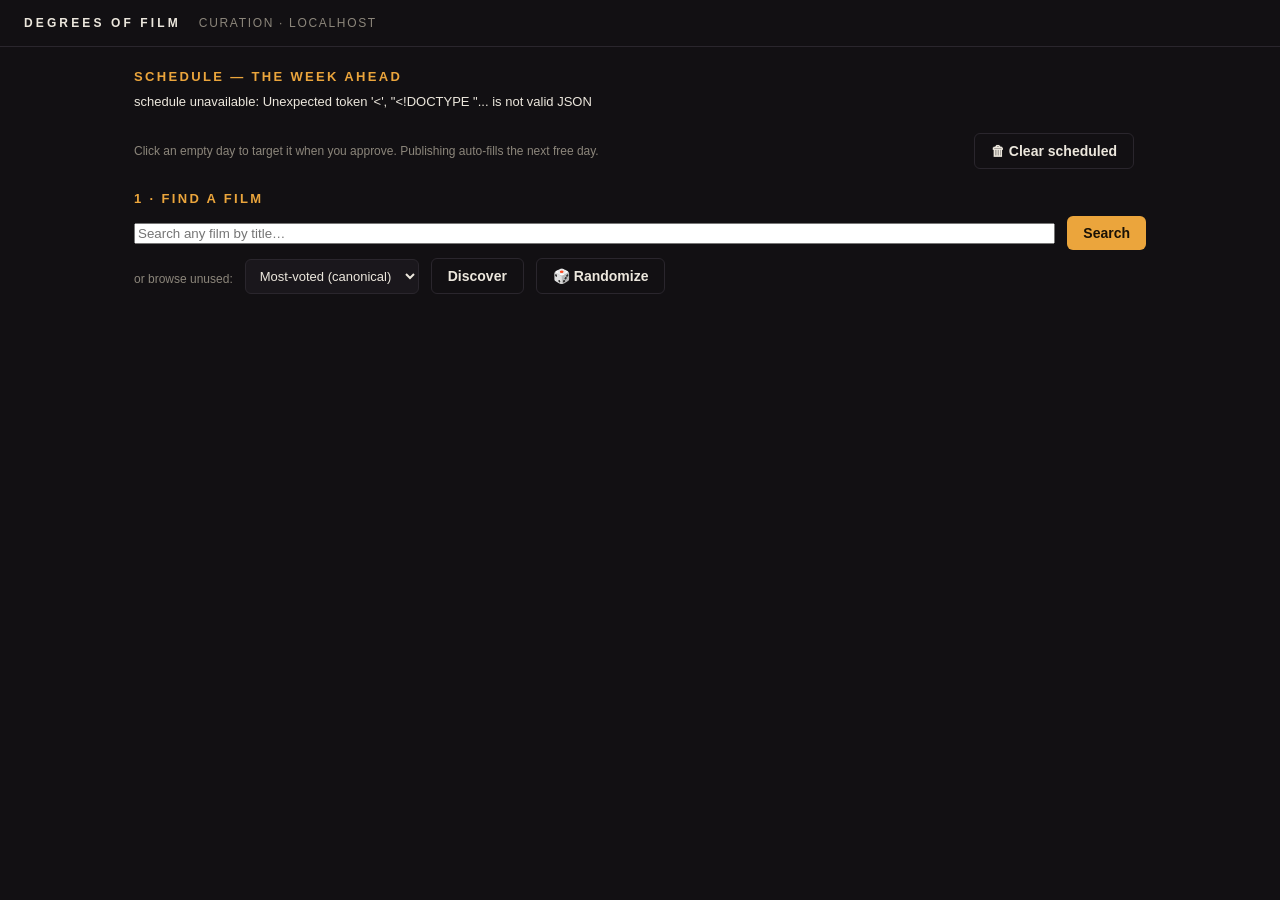
==== curation/static/index.html @ 125c4a5b "Curation: add a "Clear scheduled" button (unschedule upcoming puzzles) A 🗑 Clear scheduled button in" ====
<!DOCTYPE html>
<html lang="en">
<head>
<meta charset="utf-8" />
<meta name="viewport" content="width=device-width, initial-scale=1" />
<title>Degrees of Film — Curation</title>
<style>
  :root{
    --ink:#121013; --ink2:#1a171c; --bone:#ece7dd; --muted:#8c867b;
    --amber:#eba53c; --line:#2a262d; --red:#c2543f; --good:#6fbf73;
    --font:-apple-system,BlinkMacSystemFont,"Segoe UI",Helvetica,Arial,sans-serif;
    --mono:ui-monospace,"SF Mono",Menlo,Consolas,monospace;
  }
  *{box-sizing:border-box}
  body{margin:0;background:var(--ink);color:var(--bone);font-family:var(--font);
       -webkit-font-smoothing:antialiased}
  header{padding:16px 24px;border-bottom:1px solid var(--line);display:flex;
         align-items:center;gap:18px}
  .wordmark{text-transform:uppercase;letter-spacing:.26em;font-size:12px;font-weight:600}
  .tag{color:var(--muted);font-size:12px;letter-spacing:.14em;text-transform:uppercase}
  main{max-width:1060px;margin:0 auto;padding:22px 24px 60px;display:grid;
       grid-template-columns:1fr;gap:22px}
  h2{font-size:13px;text-transform:uppercase;letter-spacing:.18em;color:var(--amber);
     margin:0 0 10px}
  button{font-family:inherit;cursor:pointer}
  .btn{background:var(--amber);color:#1a1206;border:none;padding:9px 16px;border-radius:6px;
       font-weight:600;font-size:14px}
  .btn.ghost{background:transparent;color:var(--bone);border:1px solid var(--line)}
  .btn.danger{background:var(--red);color:#fff;border-color:var(--red)}
  .btn:disabled{opacity:.4;cursor:not-allowed}
  select,input[type=date],textarea{background:var(--ink2);color:var(--bone);
       border:1px solid var(--line);border-radius:6px;font-family:inherit;font-size:13px;padding:8px 10px}
  .row{display:flex;gap:12px;align-items:center;flex-wrap:wrap}
  .cards{display:grid;grid-template-columns:repeat(auto-fill,minmax(180px,1fr));gap:10px}
  .card{background:var(--ink2);border:1px solid var(--line);border-radius:8px;overflow:hidden;
        cursor:pointer;text-align:left;color:var(--bone);padding:0}
  .card:hover{border-color:var(--amber)}
  .card .thumb{width:100%;height:96px;object-fit:cover;display:block;background:#000}
  .card .meta{padding:8px 10px}
  .card .t{font-size:13px;font-weight:600;line-height:1.2}
  .card .s{font-size:11px;color:var(--muted);margin-top:3px}
  .usedbadge{display:inline-block;font-size:9px;font-weight:600;text-transform:uppercase;
             letter-spacing:.08em;color:var(--amber);border:1px solid var(--amber);
             border-radius:999px;padding:1px 6px;vertical-align:middle;white-space:nowrap}
  /* Randomize preview: a single candidate card with its own accept/re-roll actions. */
  .randcard{display:flex;gap:14px;align-items:center;background:var(--ink2);
            border:1px solid var(--amber);border-radius:8px;padding:12px}
  .randcard .thumb{width:200px;height:112px;object-fit:cover;border-radius:6px;
                   background:#000;flex:0 0 auto}
  .randcard .rmeta{flex:1;min-width:0}
  .randcard .t{font-size:16px;font-weight:600;line-height:1.2}
  .randcard .s{font-size:12px;color:var(--muted);margin-top:4px}
  .randcard .roll{font-size:10px;text-transform:uppercase;letter-spacing:.1em;
                  color:var(--amber);margin:0 0 6px}
  .editing #film-h2{color:var(--amber)}
  .editbanner{display:none;font-size:12px;color:var(--amber);margin:0 0 10px}
  .editing .editbanner{display:block}
  .panel{background:var(--ink2);border:1px solid var(--line);border-radius:10px;padding:18px}
  .stills{display:flex;gap:8px;overflow-x:auto;padding-bottom:4px}
  .stills img{height:64px;border-radius:4px;border:2px solid transparent;cursor:pointer;flex:0 0 auto}
  .stills img.sel{border-color:var(--amber)}
  .stage{position:relative;display:inline-block;margin-top:12px;max-width:100%;
         user-select:none;line-height:0}
  .stage img{max-width:100%;max-height:460px;display:block;border-radius:6px}
  .sel-box{position:absolute;border:2px solid var(--amber);background:rgba(235,165,60,.16);
           pointer-events:none;display:none}
  .grid2{display:grid;grid-template-columns:1.4fr 1fr;gap:20px}
  @media(max-width:760px){.grid2{grid-template-columns:1fr}}
  textarea{width:100%;min-height:300px;font-family:var(--mono);font-size:12px;line-height:1.5;resize:vertical}
  label.inl{font-size:13px;color:var(--muted);display:flex;align-items:center;gap:7px}
  .hint{font-size:12px;color:var(--muted);margin:6px 0 0}
  #result{font-family:var(--mono);font-size:12px;white-space:pre-wrap;margin-top:12px}
  .ok{color:var(--good)} .err{color:var(--red)}
  .hidden{display:none}
  .runway{font-size:13px;color:var(--bone);margin:0 0 10px}
  .runway b{color:var(--amber);font-variant-numeric:tabular-nums}
  .runway .low{color:var(--red);font-weight:600}
  .sched{display:flex;gap:8px;overflow-x:auto;padding-bottom:6px}
  .day{flex:0 0 auto;width:108px;border:1px solid var(--line);border-radius:8px;padding:9px 10px;
       background:var(--ink2);display:flex;flex-direction:column;gap:5px;min-height:76px}
  .day.today{box-shadow:0 0 0 1px var(--amber)}
  .day.empty{cursor:pointer;border-style:dashed}
  .day.empty:hover{border-color:var(--amber)}
  .day .dow{font-size:10px;text-transform:uppercase;letter-spacing:.13em;color:var(--muted)}
  .day .dt{font-size:14px;font-weight:600;line-height:1}
  .day .film{font-size:11px;color:var(--bone);line-height:1.25;display:flex;align-items:center;gap:5px;
             white-space:nowrap;overflow:hidden;text-overflow:ellipsis}
  .day .sw{width:9px;height:9px;border-radius:2px;flex:0 0 auto}
  .day .mt{font-size:11px;color:var(--muted)}
</style>
</head>
<body>
<header>
  <span class="wordmark">Degrees of Film</span>
  <span class="tag">Curation · localhost</span>
</header>

<main>
  <section id="schedule-sec">
    <h2>Schedule — the week ahead</h2>
    <p class="runway" id="runway">loading…</p>
    <div class="sched" id="sched"></div>
    <div class="row" style="margin-top:8px">
      <p class="hint" style="margin:0;flex:1">Click an empty day to target it when you approve. Publishing auto-fills the next free day.</p>
      <button class="btn ghost" id="clearsched">🗑 Clear scheduled</button>
      <span class="hint" id="clearstatus"></span>
    </div>
  </section>

  <section>
    <h2>1 · Find a film</h2>
    <div class="row">
      <input id="q" type="text" placeholder="Search any film by title…"
             style="flex:1;min-width:220px" />
      <button class="btn" id="searchbtn">Search</button>
    </div>
    <div class="row" style="margin-top:8px">
      <span class="hint">or browse unused:</span>
      <select id="sort">
        <option value="vote_count.desc">Most-voted (canonical)</option>
        <option value="popularity.desc">Most popular (recent)</option>
        <option value="vote_average.desc">Highest rated</option>
      </select>
      <button class="btn ghost" id="find">Discover</button>
      <button class="btn ghost" id="randomize">🎲 Randomize</button>
      <span class="hint" id="dstatus"></span>
    </div>
    <div id="randombox" class="hidden" style="margin-top:12px"></div>
    <div class="cards" id="cards" style="margin-top:12px"></div>
  </section>

  <section id="film" class="hidden">
    <h2 id="film-h2">2 · Crop & review — <span id="ftitle"></span></h2>
    <p class="editbanner">Editing an existing puzzle. The frame stays as-is unless you pick a still
      and drag a new crop box. Rungs, credit images, date and accent all save on Update.</p>
    <div class="grid2">
      <div class="panel">
        <div class="hint">Pick a still, then drag a box over it (the tight crop = reveal tier 1)
          — or let <b>Auto-crop</b> suggest one and tweak it.</div>
        <div class="stills" id="stills"></div>
        <div class="stage" id="stage">
          <img id="still" alt="" />
          <div class="sel-box" id="selbox"></div>
        </div>
        <div class="row" style="margin-top:6px">
          <button class="btn ghost" id="autocrop" disabled>✨ Auto-crop</button>
          <p class="hint" id="boxinfo" style="margin:0">No crop box yet.</p>
        </div>
      </div>
      <div class="panel">
        <div class="hint">Rungs draft (edit/reorder the JSON freely before approving):</div>
        <textarea id="rungs" spellcheck="false"></textarea>
        <div class="row" style="margin-top:12px">
          <label class="inl"><input type="checkbox" id="ovr" /> override accent</label>
          <input type="color" id="accent" value="#eba53c" disabled />
          <input type="date" id="date" />
        </div>
        <div class="row" style="margin-top:12px">
          <button class="btn" id="approve">Approve &amp; write puzzle</button>
          <button class="btn ghost" id="reset">Clear</button>
        </div>
        <div id="result"></div>
      </div>
    </div>
    <div class="panel" id="pickpanel" style="margin-top:20px">
      <div class="hint">Per-rung credit images are automatic: every cast and crew rung shows
        that person’s TMDB headshot. A rung whose person has no TMDB headshot holds the full
        frame. (Nothing to pick — edit the rungs JSON above to adjust captions if needed.)</div>
    </div>
  </section>
</main>

<script>
const $ = s => document.querySelector(s);
const state = { film:null, stillUrl:null, box:null, editing:null, random:null };

$('#date').value = new Date().toISOString().slice(0,10);   // immediate fallback
// ...then default to the next free day so back-to-back publishes don't collide
fetch('/api/next-date').then(r => r.json()).then(j => { if (j.date) $('#date').value = j.date; }).catch(() => {});
$('#ovr').onchange = e => $('#accent').disabled = !e.target.checked;

async function jget(url){ const r = await fetch(url); if(!r.ok) throw new Error((await r.json()).detail||r.status); return r.json(); }

// --- schedule: the week-ahead view (how many days are stocked, which are empty) ---
async function loadSchedule(){
  try{
    const s = await jget('/api/schedule?days=14');
    const n = s.runway, win = s.slots.length;
    const through = (n > 0 && n <= win) ? s.slots[n-1].date : (n > win ? 'beyond this view' : null);
    $('#runway').innerHTML = n > 0
      ? `<b>${n}</b> day${n===1?'':'s'} of runway — stocked through ${through}.`
      : `<span class="low">0 days of runway — today has no puzzle.</span>`;
    const box = $('#sched'); box.innerHTML = '';
    s.slots.forEach(slot => {
      const [, mm, dd] = slot.date.split('-');
      const d = document.createElement('div');
      d.className = 'day' + (slot.filled ? '' : ' empty') + (slot.is_today ? ' today' : '');
      const dow = `<span class="dow">${slot.weekday}${slot.is_today ? ' · today' : ''}</span><span class="dt">${mm}/${dd}</span>`;
      if(slot.filled){
        d.innerHTML = dow + `<span class="film"><span class="sw" style="background:${slot.accent||'#333'}"></span>${slot.title||('#'+slot.id)}</span>`;
        d.title = `#${slot.id} · ${slot.title||''} — click to edit`;
        d.style.cursor = 'pointer';
        d.onclick = () => loadPuzzleForEdit(slot.id);
      } else {
        d.innerHTML = dow + `<span class="mt">empty →</span>`;
        d.onclick = () => {
          $('#date').value = slot.date;
          document.querySelectorAll('.day .mt').forEach(m => m.textContent = 'empty →');
          d.querySelector('.mt').textContent = 'targeted ✓';
          $('#dstatus').textContent = 'approve date set to ' + slot.date;
        };
      }
      box.appendChild(d);
    });
  }catch(e){ $('#runway').textContent = 'schedule unavailable: ' + e.message; }
}
loadSchedule();

// Clear scheduled: unschedule every upcoming (strictly-future) puzzle. Two-click
// arm/confirm (no native modal): first click previews the count + arms; a second
// click within 5s commits. Files + ledger are kept, so it's reversible.
let clearArmed = false, clearTimer = null;
function disarmClear(){
  clearArmed = false; clearTimer = null;
  const b = $('#clearsched'); b.textContent = '🗑 Clear scheduled'; b.classList.remove('danger');
}
async function doClearSchedule(){
  const btn = $('#clearsched');
  if(!clearArmed){
    try{
      const info = await jget('/api/clear-schedule');          // GET = dry preview
      if(!info.scheduled){ $('#clearstatus').textContent = 'nothing scheduled ahead.'; return; }
      clearArmed = true;
      btn.textContent = `⚠ Clear ${info.scheduled} upcoming — click again`;
      btn.classList.add('danger');
      $('#clearstatus').textContent = 'unschedules only (puzzle files + ledger kept).';
      clearTimer = setTimeout(() => { disarmClear(); $('#clearstatus').textContent = ''; }, 5000);
    }catch(e){ $('#clearstatus').textContent = 'error: ' + e.message; }
    return;
  }
  clearTimeout(clearTimer); disarmClear();
  try{
    const r = await fetch('/api/clear-schedule', { method:'POST' });
    const res = await r.json();
    if(!r.ok) throw new Error(res.detail || r.status);
    $('#clearstatus').textContent = `cleared ${res.cleared} scheduled puzzle${res.cleared===1?'':'s'}.`;
    loadSchedule();
  }catch(e){ $('#clearstatus').textContent = 'error: ' + e.message; }
}
$('#clearsched').onclick = doClearSchedule;

// Render a set of film cards (from discover OR search). Films already made into a
// puzzle are badged and route to editing that puzzle; the rest author a new one.
function renderCards(films){
  $('#randombox').classList.add('hidden'); $('#randombox').innerHTML = '';   // clear any random preview
  $('#cards').innerHTML = '';
  films.forEach(f => {
    const c = document.createElement('button'); c.className = 'card';
    const badge = f.used ? `<span class="usedbadge">used · edit #${f.puzzle}</span>` : '';
    c.innerHTML = `<img class="thumb" src="${f.backdrop||''}" alt=""/>
      <div class="meta"><div class="t">${f.title} ${badge}</div>
      <div class="s">${f.year} · ${f.vote_average}★ · ${f.vote_count} votes</div></div>`;
    c.onclick = () => f.used ? loadPuzzleForEdit(f.puzzle) : loadFilm(f.id);
    $('#cards').appendChild(c);
  });
}

$('#find').onclick = async () => {
  $('#dstatus').textContent = 'searching…';
  try{
    const films = await jget('/api/discover?sort='+$('#sort').value);
    renderCards(films);
    $('#dstatus').textContent = films.length+' unused candidates';
  }catch(e){ $('#dstatus').textContent = 'error: '+e.message; }
};

async function runSearch(){
  const q = $('#q').value.trim();
  if(!q) return;
  $('#dstatus').textContent = 'searching…';
  try{
    const films = await jget('/api/search?q='+encodeURIComponent(q));
    renderCards(films);
    $('#dstatus').textContent = films.length+' result'+(films.length===1?'':'s')+' for “'+q+'”';
  }catch(e){ $('#dstatus').textContent = 'error: '+e.message; }
}
$('#searchbtn').onclick = runSearch;
$('#q').addEventListener('keydown', e => { if(e.key==='Enter') runSearch(); });

// Randomize: surface ONE random unused film as a preview candidate. It deliberately
// does NOT auto-load into the crop editor — the curator re-rolls or commits with
// "Use this film →" (which then calls loadFilm). state.random holds the candidate.
function renderRandom(f){
  state.random = f;
  $('#cards').innerHTML = '';                 // the preview replaces any card grid
  const box = $('#randombox');
  box.classList.remove('hidden');
  box.innerHTML = `<div class="randcard">
      <img class="thumb" src="${f.backdrop||''}" alt=""/>
      <div class="rmeta">
        <p class="roll">Random pick</p>
        <div class="t">${f.title}</div>
        <div class="s">${f.year||'—'} · ${f.vote_average}★ · ${f.vote_count} votes</div>
        <div class="row" style="margin-top:12px">
          <button class="btn" id="usefilm">Use this film →</button>
          <button class="btn ghost" id="reroll">🎲 Randomize again</button>
        </div>
      </div>
    </div>`;
  $('#usefilm').onclick = () => loadFilm(f.id);
  $('#reroll').onclick = doRandomize;
}

async function doRandomize(){
  $('#randomize').disabled = true;
  $('#dstatus').textContent = 'rolling…';
  try{
    const f = await jget('/api/random');
    renderRandom(f);
    $('#dstatus').textContent = 'random pick — keep it or roll again';
  }catch(e){ $('#dstatus').textContent = 'error: '+e.message; }
  finally{ $('#randomize').disabled = false; }
}
$('#randomize').onclick = doRandomize;

// Switch the crop panel between authoring a new puzzle and editing an existing one.
function setMode(editing, title){
  state.editing = editing;              // null = new puzzle, or a puzzle id
  document.body.classList.toggle('editing', !!editing);
  $('#film-h2').innerHTML = editing
    ? `Editing puzzle #${editing} — <span id="ftitle">${title}</span>`
    : `2 · Crop & review — <span id="ftitle">${title}</span>`;
  $('#approve').textContent = editing ? `Update puzzle #${editing}` : 'Approve & write puzzle';
}

// Populate the crop panel's stills strip + rungs + pickers from a loaded film/puzzle.
function fillPanel(f){
  state.film = { id: f.film_id || f.id }; state.stillUrl=null; state.box=null;
  $('#randombox').classList.add('hidden'); $('#randombox').innerHTML = '';   // done with the random preview
  $('#rungs').value = JSON.stringify(f.rungs, null, 2);
  $('#stills').innerHTML='';
  $('#still').removeAttribute('src'); $('#selbox').style.display='none';
  $('#autocrop').disabled = true;                  // re-enabled once a still is selected
  (f.stills||[]).forEach(u => {
    const im = document.createElement('img'); im.src=u;
    im.onclick = () => selectStill(u, im);
    $('#stills').appendChild(im);
  });
  $('#film').classList.remove('hidden');
  $('#result').textContent=''; $('#boxinfo').textContent='No crop box yet.';
  $('#film').scrollIntoView({behavior:'smooth'});
}

async function loadFilm(id){
  $('#dstatus').textContent = 'loading film…';
  const f = await jget('/api/film/'+id);
  setMode(null, f.title + (f.release_date? ' ('+f.release_date.slice(0,4)+')':''));
  fillPanel(f);
  // New puzzle: default to cropping the first still and the next free date.
  const first = $('#stills img'); if(first) selectStill(first.src, first);
  fetch('/api/next-date').then(r=>r.json()).then(j=>{ if(j.date) $('#date').value=j.date; }).catch(()=>{});
  $('#dstatus').textContent = f.stills.length+' stills';
}

async function loadPuzzleForEdit(pid){
  $('#dstatus').textContent = 'loading puzzle #'+pid+'…';
  const f = await jget('/api/puzzle/'+pid);
  setMode(pid, f.title + (f.release_date? ' ('+f.release_date.slice(0,4)+')':''));
  fillPanel(f);
  // Editing: keep the existing frame (no still pre-selected) + existing date/accent.
  if(f.date) $('#date').value = f.date;
  if(f.accent){ $('#ovr').checked = true; $('#accent').disabled = false; $('#accent').value = f.accent; }
  $('#boxinfo').textContent = 'Existing frame kept — pick a still + drag a box only to re-crop.';
  $('#dstatus').textContent = 'editing #'+pid;
}

function selectStill(url, el){
  state.stillUrl = url; state.box=null;
  document.querySelectorAll('#stills img').forEach(i=>i.classList.remove('sel'));
  el.classList.add('sel');
  $('#still').src = url; $('#selbox').style.display='none';
  $('#autocrop').disabled = false;                 // a still is picked — auto-crop is available
  $('#boxinfo').textContent='No crop box yet.';
}

// --- drag-to-crop on the stage ---
const stage=$('#stage'), still=$('#still'), selbox=$('#selbox');
let drag=null;
stage.addEventListener('mousedown', e=>{
  if(!state.stillUrl) return;
  const r = still.getBoundingClientRect();
  drag = { x:e.clientX, y:e.clientY, r };
  selbox.style.display='block';
  e.preventDefault();
});
window.addEventListener('mousemove', e=>{
  if(!drag) return;
  const r=drag.r;
  const x0=Math.min(drag.x,e.clientX), y0=Math.min(drag.y,e.clientY);
  const x1=Math.max(drag.x,e.clientX), y1=Math.max(drag.y,e.clientY);
  const L=Math.max(x0,r.left), T=Math.max(y0,r.top);
  const R=Math.min(x1,r.right), B=Math.min(y1,r.bottom);
  selbox.style.left=(L-r.left)+'px'; selbox.style.top=(T-r.top)+'px';
  selbox.style.width=Math.max(0,R-L)+'px'; selbox.style.height=Math.max(0,B-T)+'px';
});
window.addEventListener('mouseup', e=>{
  if(!drag) return;
  const r=drag.r;
  const L=Math.max(Math.min(drag.x,e.clientX),r.left), T=Math.max(Math.min(drag.y,e.clientY),r.top);
  const R=Math.min(Math.max(drag.x,e.clientX),r.right), B=Math.min(Math.max(drag.y,e.clientY),r.bottom);
  const box={ x:(L-r.left)/r.width, y:(T-r.top)/r.height,
              w:(R-L)/r.width, h:(B-T)/r.height };
  drag=null;
  if(box.w<0.02||box.h<0.02){ state.box=null; $('#boxinfo').textContent='Box too small — drag again.'; return; }
  state.box=box;
  $('#boxinfo').textContent=`crop: x ${box.x.toFixed(2)} y ${box.y.toFixed(2)} w ${box.w.toFixed(2)} h ${box.h.toFixed(2)}`;
});

$('#reset').onclick = ()=>{ state.box=null; selbox.style.display='none'; $('#boxinfo').textContent='No crop box yet.'; };

// Draw a normalized {x,y,w,h} box as the selection overlay (same coords the drag produces).
function drawBox(b){
  const r = still.getBoundingClientRect();
  selbox.style.display='block';
  selbox.style.left  = (b.x * r.width)  + 'px';
  selbox.style.top   = (b.y * r.height) + 'px';
  selbox.style.width = (b.w * r.width)  + 'px';
  selbox.style.height= (b.h * r.height) + 'px';
}
function boxInfo(b){ return `crop: x ${b.x.toFixed(2)} y ${b.y.toFixed(2)} w ${b.w.toFixed(2)} h ${b.h.toFixed(2)}`; }

// Auto-crop: ask the server to suggest a tier-1 box over the busiest region of the
// selected still, draw it, and let the curator approve or re-drag. Does not write.
async function doAutocrop(){
  if(!state.stillUrl){ $('#boxinfo').textContent='Pick a still first.'; return; }
  const btn=$('#autocrop'); btn.disabled=true; $('#boxinfo').textContent='auto-cropping…';
  try{
    const b = await jget('/api/autocrop?url='+encodeURIComponent(state.stillUrl));
    state.box = b; drawBox(b);
    $('#boxinfo').textContent = boxInfo(b) + ' · auto — approve or re-drag';
  }catch(e){ $('#boxinfo').textContent='auto-crop error: '+e.message; }
  finally{ btn.disabled=false; }
}
$('#autocrop').onclick = doAutocrop;

$('#approve').onclick = async ()=>{
  const res=$('#result'); res.className=''; res.textContent='';
  const editing = state.editing;
  // New puzzle needs a still + crop; editing keeps the frame unless re-cropping.
  const hasCrop = state.stillUrl && state.box;
  if(!editing && !state.stillUrl){ res.className='err'; res.textContent='Pick a still first.'; return; }
  if(!editing && !state.box){ res.className='err'; res.textContent='Drag a crop box first.'; return; }
  if(editing && state.stillUrl && !state.box){ res.className='err'; res.textContent='Drag a crop box (or reload the puzzle to keep the frame).'; return; }
  let rungs;
  try{ rungs=JSON.parse($('#rungs').value); }
  catch(e){ res.className='err'; res.textContent='Rungs JSON is invalid: '+e.message; return; }
  const accent = $('#ovr').checked ? $('#accent').value : null;

  let url, body;
  if(editing){
    body = { puzzle_id: editing, rungs, date: $('#date').value, accent };
    if(hasCrop){ body.image_url = state.stillUrl; body.box = [state.box.x,state.box.y,state.box.w,state.box.h]; }
    url = '/api/update';
  } else {
    body = { film_id: state.film.id, image_url: state.stillUrl,
      box: [state.box.x,state.box.y,state.box.w,state.box.h], rungs,
      date: $('#date').value, accent };
    url = '/api/approve';
  }
  $('#approve').disabled=true; res.textContent = editing ? 'updating…' : 'writing…';
  try{
    const r=await fetch(url,{method:'POST',headers:{'Content-Type':'application/json'},body:JSON.stringify(body)});
    const j=await r.json();
    if(!r.ok) throw new Error(j.detail||r.status);
    res.className='ok';
    res.textContent = editing
      ? `✓ updated ${j.file} (id ${j.id}) — scheduled ${j.date}${hasCrop?', frame re-cropped':''}.`
      : `✓ wrote ${j.file} (id ${j.id}, accent ${j.accent})\n  + tier images, ledger, manifest updated.`;
    loadSchedule();   // the day's puzzle changed — refresh the runway
    if(!editing) fetch('/api/next-date').then(r=>r.json()).then(j=>{ if(j.date) $('#date').value=j.date; }).catch(()=>{});
  }catch(e){ res.className='err'; res.textContent='error: '+e.message; }
  finally{ $('#approve').disabled=false; }
};
</script>
</body>
</html>
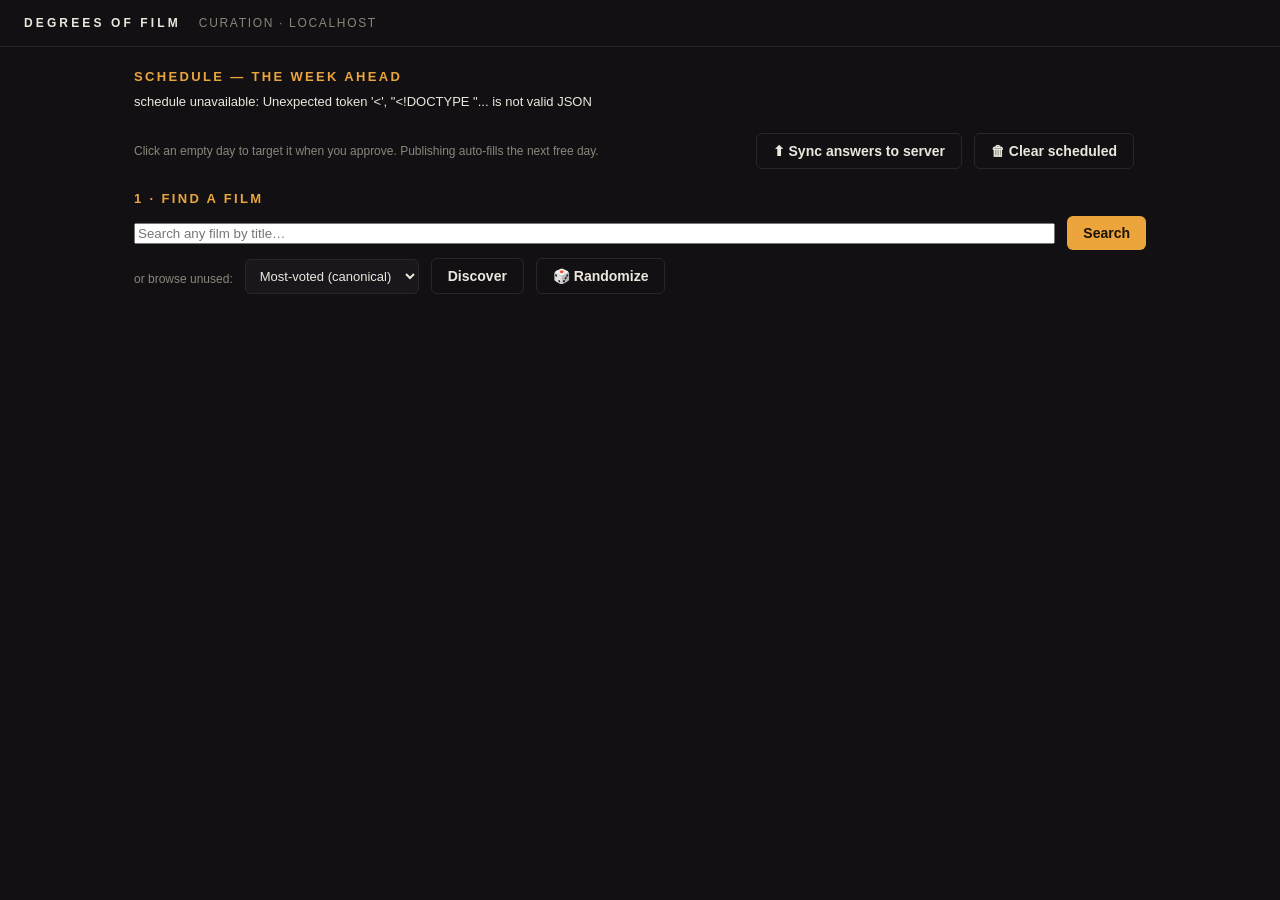
==== commit bc725b04: "Curation: one-click KV sync button (POST /api/kv-sync) Replaces the manual post-publish wrangler com" ====
--- a/curation/static/index.html
+++ b/curation/static/index.html
@@ -20,6 +20,11 @@
   .tag{color:var(--muted);font-size:12px;letter-spacing:.14em;text-transform:uppercase}
   main{max-width:1060px;margin:0 auto;padding:22px 24px 60px;display:grid;
        grid-template-columns:1fr;gap:22px}
+  /* grid/flex items refuse to shrink below content (min-width:auto), which lets the
+     14-day schedule strip blow the 1fr track out past the 1060px main and defeat its
+     own overflow-x:auto. min-width:0 restores the intended inner scrolling. */
+  main>section{min-width:0}
+  .grid2>*{min-width:0}
   h2{font-size:13px;text-transform:uppercase;letter-spacing:.18em;color:var(--amber);
      margin:0 0 10px}
   button{font-family:inherit;cursor:pointer}
@@ -102,6 +107,7 @@
     <div class="sched" id="sched"></div>
     <div class="row" style="margin-top:8px">
       <p class="hint" style="margin:0;flex:1">Click an empty day to target it when you approve. Publishing auto-fills the next free day.</p>
+      <button class="btn ghost" id="kvsync">⬆ Sync answers to server</button>
       <button class="btn ghost" id="clearsched">🗑 Clear scheduled</button>
       <span class="hint" id="clearstatus"></span>
     </div>
@@ -144,6 +150,10 @@
         </div>
         <div class="row" style="margin-top:6px">
           <button class="btn ghost" id="autocrop" disabled>✨ Auto-crop</button>
+          <label class="inl" style="gap:6px" title="Auto-crop box size (smaller = tighter zoom)">size
+            <input type="range" id="cropscale" min="0.25" max="0.85" step="0.05" value="0.5" style="width:96px" />
+            <span class="hint" id="cropscaleval" style="margin:0">0.50</span>
+          </label>
           <p class="hint" id="boxinfo" style="margin:0">No crop box yet.</p>
         </div>
       </div>
@@ -202,19 +212,45 @@
         d.style.cursor = 'pointer';
         d.onclick = () => loadPuzzleForEdit(slot.id);
       } else {
+        d.dataset.date = slot.date;
         d.innerHTML = dow + `<span class="mt">empty →</span>`;
         d.onclick = () => {
           $('#date').value = slot.date;
-          document.querySelectorAll('.day .mt').forEach(m => m.textContent = 'empty →');
-          d.querySelector('.mt').textContent = 'targeted ✓';
+          markTargeted();
           $('#dstatus').textContent = 'approve date set to ' + slot.date;
         };
       }
       box.appendChild(d);
     });
+    markTargeted();
   }catch(e){ $('#runway').textContent = 'schedule unavailable: ' + e.message; }
 }
+// The strip's "targeted ✓" marker is DERIVED from the date input — the one value
+// approve actually sends — so the label can never drift from reality (the 07-11
+// incident: a stale async next-date overwrite clobbered a click-targeted date and
+// two puzzles published to past days while the strip still said "targeted ✓").
+function markTargeted(){
+  const t = $('#date').value;
+  document.querySelectorAll('#sched .day.empty .mt').forEach(m => {
+    m.textContent = (m.closest('.day').dataset.date === t) ? 'targeted ✓' : 'empty →';
+  });
+}
+$('#date').addEventListener('input', markTargeted);
 loadSchedule();
+
+// KV sync: one-click push of the answers artifact to the /match Worker's KV
+// (the manual wrangler command from run-and-operate step 14). Idempotent upsert.
+$('#kvsync').onclick = async () => {
+  const b = $('#kvsync'), s = $('#clearstatus');
+  b.disabled = true; b.textContent = '⬆ syncing…'; s.textContent = '';
+  try{
+    const r = await fetch('/api/kv-sync', { method: 'POST' });
+    const j = await r.json();
+    if(!r.ok) throw new Error(j.detail || r.status);
+    s.textContent = `✓ ${j.synced} puzzles' answers live in KV`;
+  }catch(e){ s.textContent = 'kv-sync error: ' + e.message; }
+  finally{ b.disabled = false; b.textContent = '⬆ Sync answers to server'; }
+};
 
 // Clear scheduled: unschedule every upcoming (strictly-future) puzzle. Two-click
 // arm/confirm (no native modal): first click previews the count + arms; a second
@@ -233,7 +269,7 @@
       clearArmed = true;
       btn.textContent = `⚠ Clear ${info.scheduled} upcoming — click again`;
       btn.classList.add('danger');
-      $('#clearstatus').textContent = 'unschedules only (puzzle files + ledger kept).';
+      $('#clearstatus').textContent = 'unschedules + frees those films for re-use (puzzle files kept).';
       clearTimer = setTimeout(() => { disarmClear(); $('#clearstatus').textContent = ''; }, 5000);
     }catch(e){ $('#clearstatus').textContent = 'error: ' + e.message; }
     return;
@@ -243,7 +279,8 @@
     const r = await fetch('/api/clear-schedule', { method:'POST' });
     const res = await r.json();
     if(!r.ok) throw new Error(res.detail || r.status);
-    $('#clearstatus').textContent = `cleared ${res.cleared} scheduled puzzle${res.cleared===1?'':'s'}.`;
+    $('#clearstatus').textContent = `cleared ${res.cleared} scheduled puzzle${res.cleared===1?'':'s'}`
+      + (res.freed ? ` · freed ${res.freed} film${res.freed===1?'':'s'} for re-use.` : '.');
     loadSchedule();
   }catch(e){ $('#clearstatus').textContent = 'error: ' + e.message; }
 }
@@ -315,7 +352,7 @@
   $('#randomize').disabled = true;
   $('#dstatus').textContent = 'rolling…';
   try{
-    const f = await jget('/api/random');
+    const f = await jget('/api/random?sort='+encodeURIComponent($('#sort').value));
     renderRandom(f);
     $('#dstatus').textContent = 'random pick — keep it or roll again';
   }catch(e){ $('#dstatus').textContent = 'error: '+e.message; }
@@ -435,13 +472,19 @@
   if(!state.stillUrl){ $('#boxinfo').textContent='Pick a still first.'; return; }
   const btn=$('#autocrop'); btn.disabled=true; $('#boxinfo').textContent='auto-cropping…';
   try{
-    const b = await jget('/api/autocrop?url='+encodeURIComponent(state.stillUrl));
+    const scale = $('#cropscale').value;
+    const b = await jget('/api/autocrop?url='+encodeURIComponent(state.stillUrl)+'&scale='+scale);
     state.box = b; drawBox(b);
     $('#boxinfo').textContent = boxInfo(b) + ' · auto — approve or re-drag';
   }catch(e){ $('#boxinfo').textContent='auto-crop error: '+e.message; }
   finally{ btn.disabled=false; }
 }
 $('#autocrop').onclick = doAutocrop;
+// Live scale readout; on release, if we already have an auto box, re-crop at the new size.
+$('#cropscale').addEventListener('input', () => {
+  $('#cropscaleval').textContent = Number($('#cropscale').value).toFixed(2);
+});
+$('#cropscale').addEventListener('change', () => { if(state.stillUrl && state.box) doAutocrop(); });
 
 $('#approve').onclick = async ()=>{
   const res=$('#result'); res.className=''; res.textContent='';
@@ -475,9 +518,14 @@
     res.className='ok';
     res.textContent = editing
       ? `✓ updated ${j.file} (id ${j.id}) — scheduled ${j.date}${hasCrop?', frame re-cropped':''}.`
-      : `✓ wrote ${j.file} (id ${j.id}, accent ${j.accent})\n  + tier images, ledger, manifest updated.`;
+      : `✓ wrote ${j.file} (id ${j.id}, accent ${j.theme?.accent})\n  + tier images, ledger, manifest updated.`;
     loadSchedule();   // the day's puzzle changed — refresh the runway
-    if(!editing) fetch('/api/next-date').then(r=>r.json()).then(j=>{ if(j.date) $('#date').value=j.date; }).catch(()=>{});
+    // Advance the date to the next free day ONLY if the field still holds the date
+    // this approve just consumed — never clobber a target the curator set meanwhile.
+    if(!editing) fetch('/api/next-date').then(r=>r.json()).then(j=>{
+      if(j.date && $('#date').value === body.date) $('#date').value = j.date;
+      markTargeted();
+    }).catch(()=>{});
   }catch(e){ res.className='err'; res.textContent='error: '+e.message; }
   finally{ $('#approve').disabled=false; }
 };
